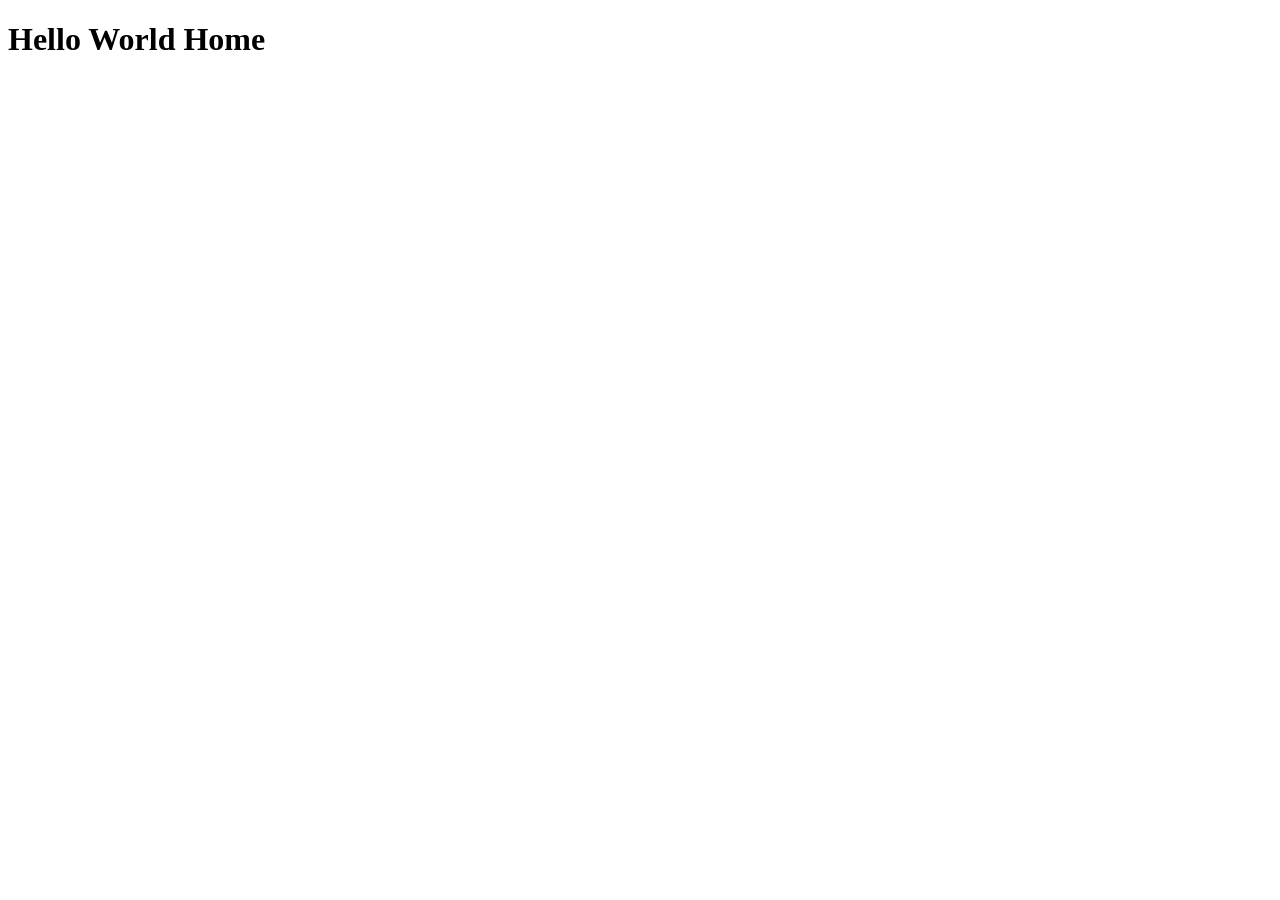
==== home.html @ a77e159a "added home page, added details to index page" ====
<!DOCTYPE html>
<html lang='en'>
<head>
    <meta charset='utf-8'>
    <meta name='viewport' content='width=device-width, initial-scale=1'>
    <title>Page Title</title>
    <link rel='stylesheet' href='main.css'>
</head>
<body>
    <h1>Hello World Home</h1>
</body>
</html>
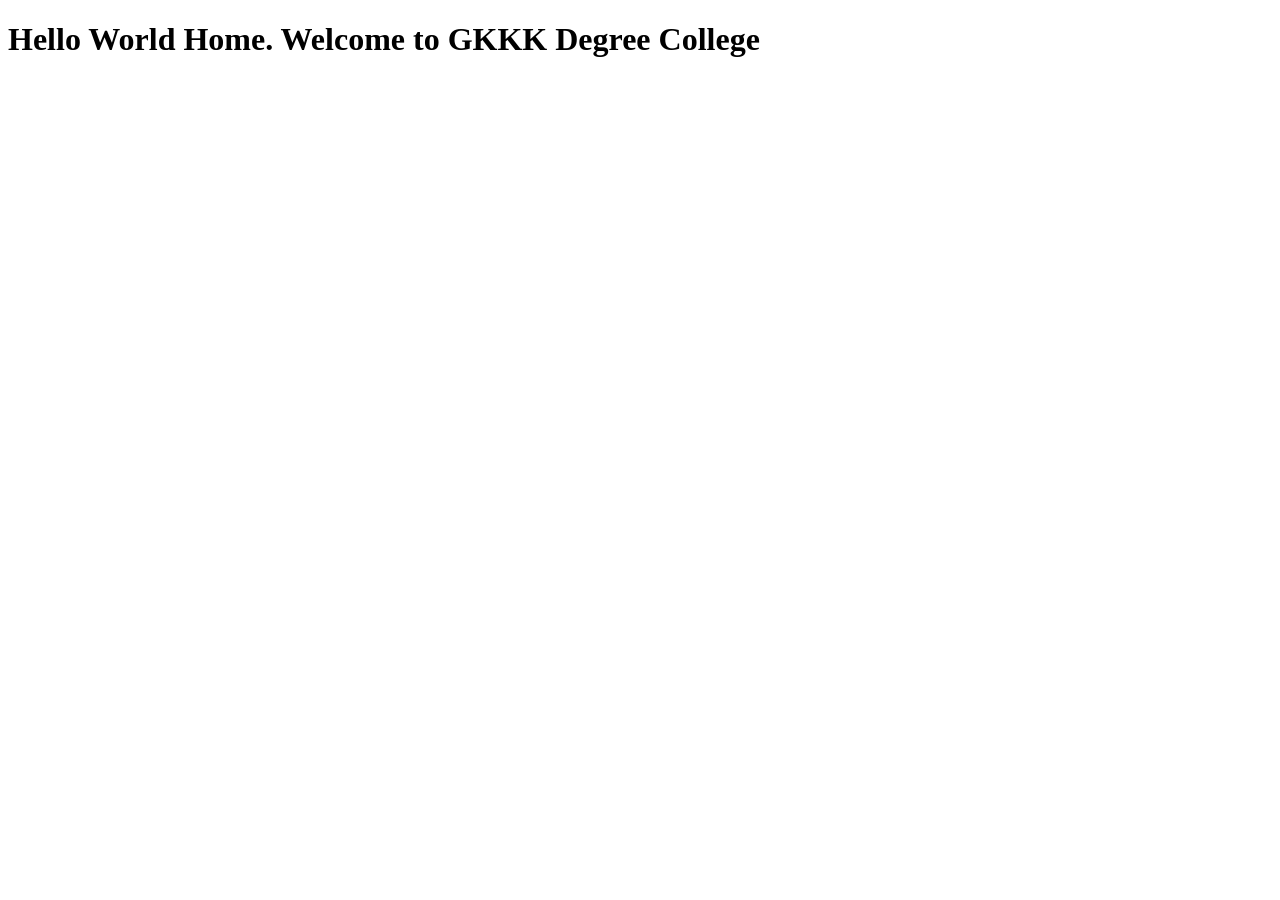
==== commit 1bd65e61: "modified home page" ====
--- a/home.html
+++ b/home.html
@@ -7,6 +7,6 @@
     <link rel='stylesheet' href='main.css'>
 </head>
 <body>
-    <h1>Hello World Home</h1>
+    <h1>Hello World Home. Welcome to GKKK Degree College</h1>
 </body>
 </html>
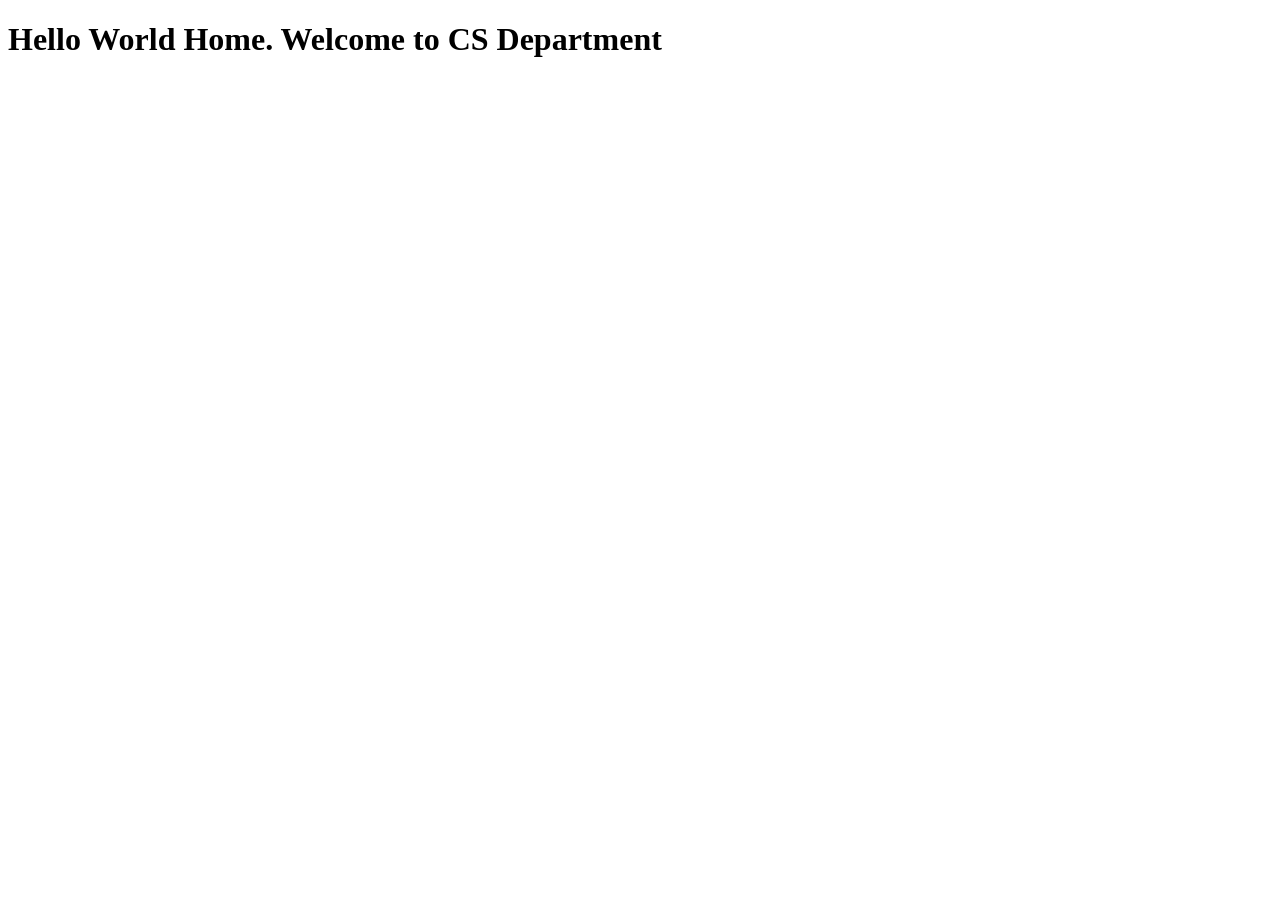
==== commit 6c7e59b5: "modified home page in main" ====
--- a/home.html
+++ b/home.html
@@ -7,6 +7,6 @@
     <link rel='stylesheet' href='main.css'>
 </head>
 <body>
-    <h1>Hello World Home. Welcome to GKKK Degree College</h1>
+    <h1>Hello World Home. Welcome to CS Department</h1>
 </body>
 </html>
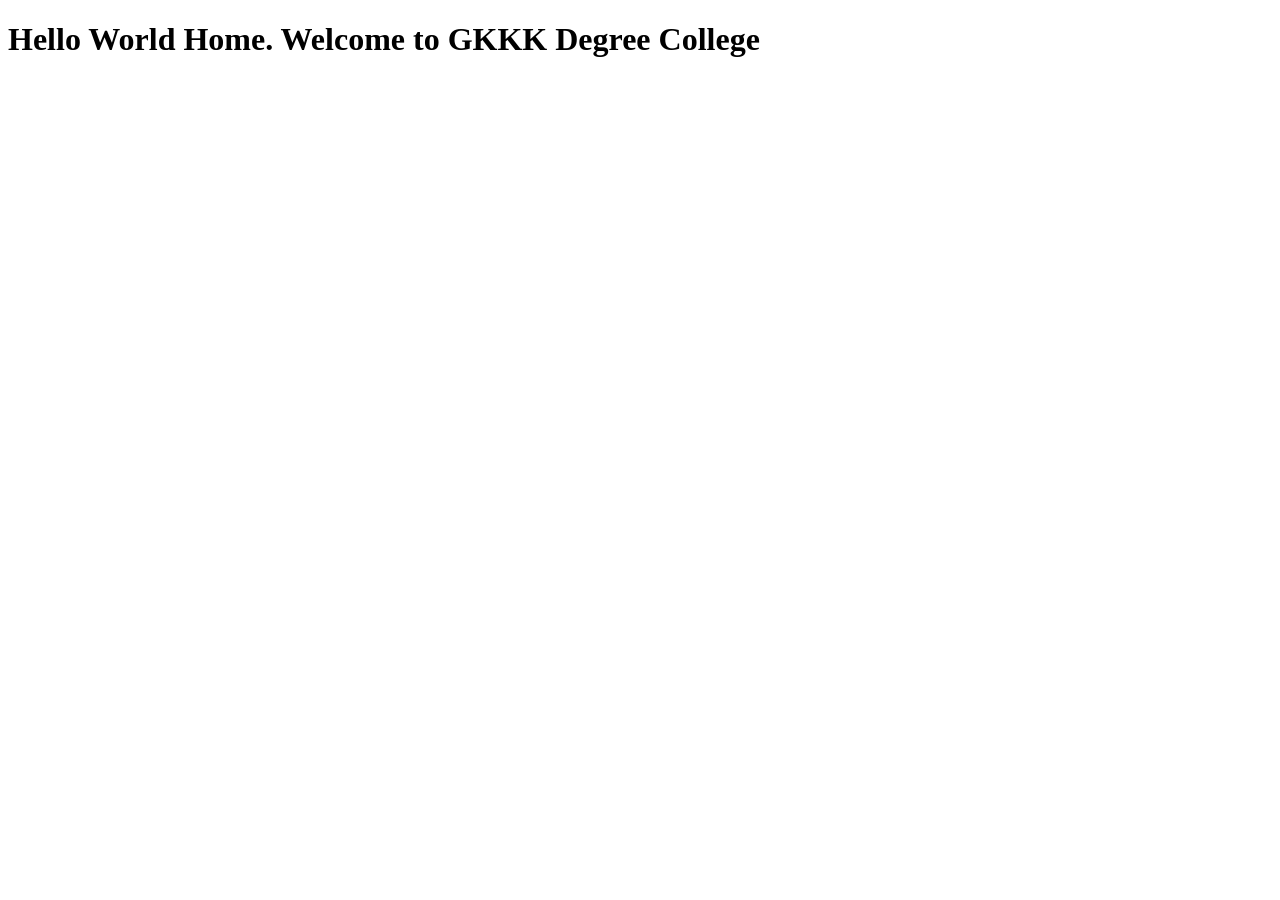
==== commit 62f91559: "modified home page in master" ====
--- a/home.html
+++ b/home.html
@@ -7,6 +7,6 @@
     <link rel='stylesheet' href='main.css'>
 </head>
 <body>
-    <h1>Hello World Home. Welcome to CS Department</h1>
+    <h1>Hello World Home. Welcome to GKKK Degree College</h1>
 </body>
 </html>
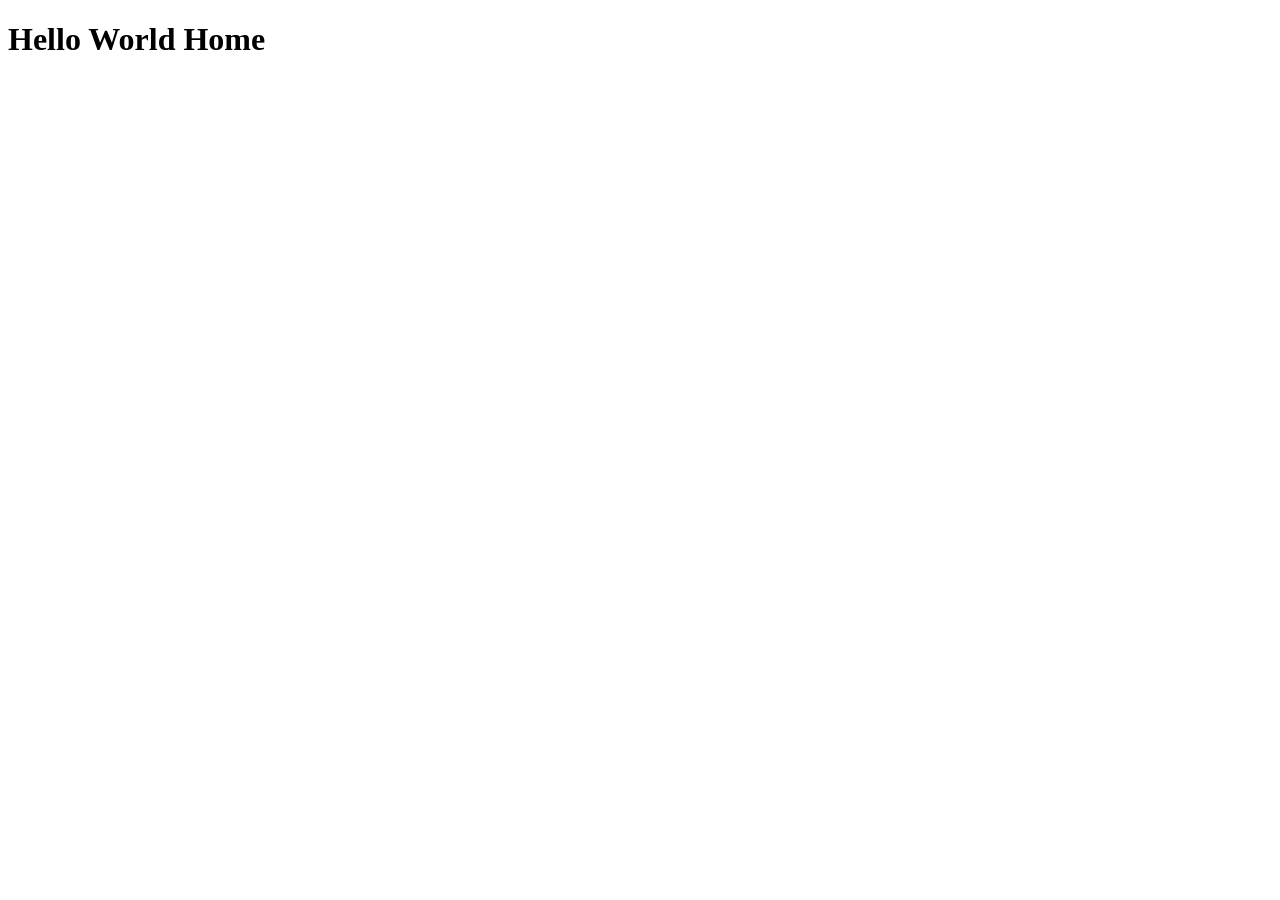
==== commit d9f9532d: "conflict resolved" ====
--- a/home.html
+++ b/home.html
@@ -7,6 +7,6 @@
     <link rel='stylesheet' href='main.css'>
 </head>
 <body>
-    <h1>Hello World Home. Welcome to GKKK Degree College</h1>
+    <h1>Hello World Home</h1>
 </body>
 </html>
